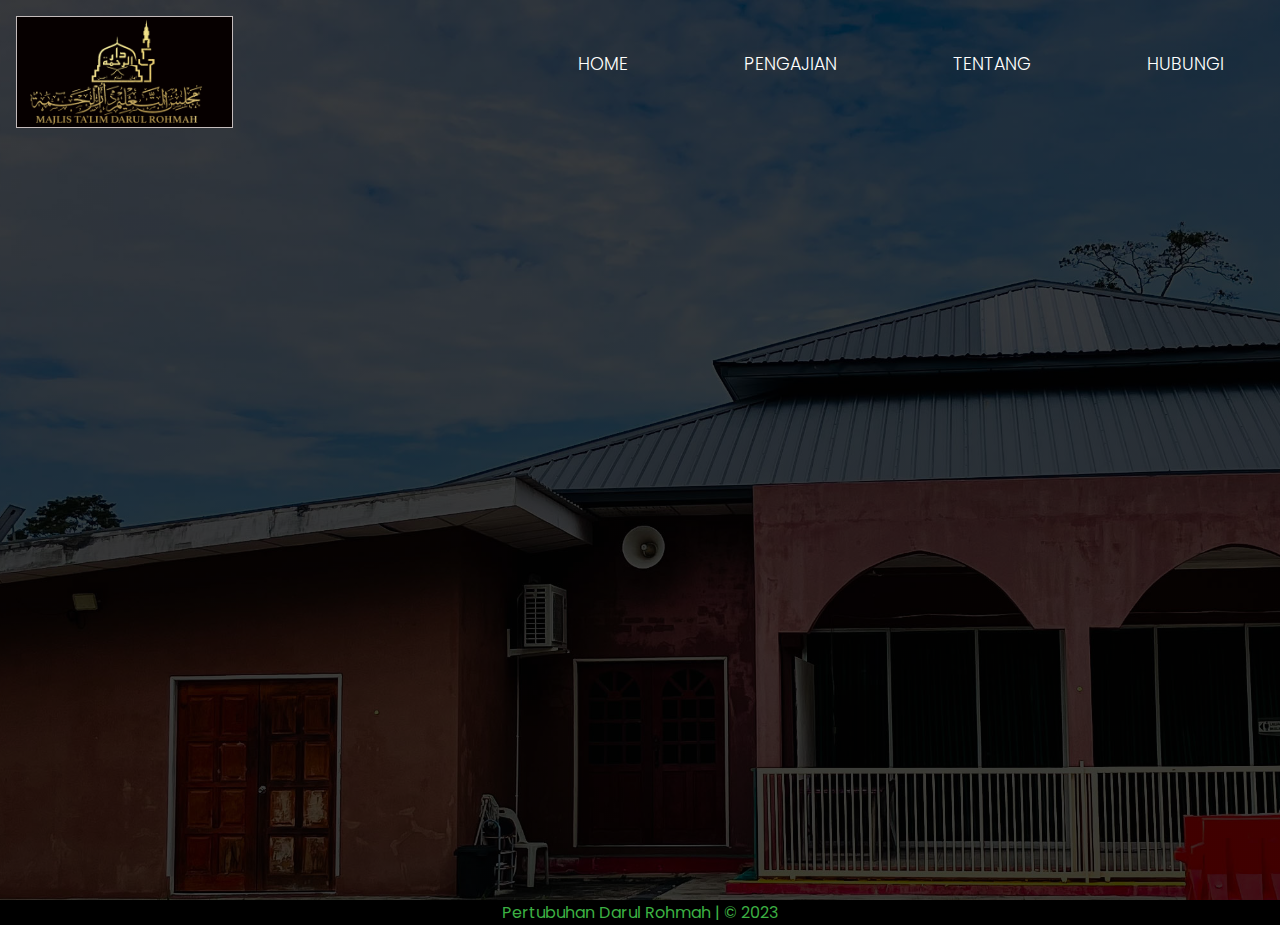
==== hubungi.html @ bdfbe40a "mobile" ====
<!DOCTYPE html>
<html>
  <head>
    <meta charset="utf-8" />
    <meta http-equiv="X-UA-Compatible" content="IE=edge" />
    <title>Pertubuhan Darul Rohmah</title>
    <meta name="viewport" content="width=device-width, initial-scale=1" />

    <!-- Font -->
    <link rel="preconnect" href="https://fonts.googleapis.com" />
    <link rel="preconnect" href="https://fonts.gstatic.com" crossorigin />
    <link
      href="https://fonts.googleapis.com/css2?family=Poppins:ital,wght@0,100;0,200;0,300;0,400;0,500;0,600;0,700;0,800;0,900;1,100;1,200;1,300;1,400;1,500;1,600;1,700;1,800;1,900&display=swap"
      rel="stylesheet"
    />
    <!-- Style -->

    <link
      rel="stylesheet"
      type="text/css"
      media="screen"
      href="css/style.css"
    />
  </head>
  <body>
    <!-- Navbar -->
    <nav class="banner">
      <div class="navbar">
        <img class="logo" src="img/darul.jpeg" alt="" />
        <ul class="nav-menu">
          <li class="nav-item"><a href="index.html">Home</a></li>
          <!-- <li class="nav-item"><a href="products.html">Products</a></li> -->
          <li class="nav-item"><a href="pengajian.html">Pengajian</a></li>
          <li class="nav-item"><a href="tentang.html">Tentang</a></li>
          <li class="nav-item"><a href="hubungi.html">Hubungi</a></li>
        </ul>
      </div>
      <div class="hamburger">
        <span class="bar"></span>
        <span class="bar"></span>
        <span class="bar"></span>
        <!-- <img class="menu" src="img/menu.png" alt="" /> -->
      </div>
    </nav>

    <!-- Footer -->
    <footer>
      <div class="credit">
        <p class="copyright">Pertubuhan Darul Rohmah | &copy 2023</p>
      </div>
    </footer>

    <script src="js/script.js"></script>
  </body>
</html>
---- css/style.css ----
:root {
  --primary: #3cb043;
  --bg: #fff;
}

* {
  margin: 0;
  padding: 0;
  box-sizing: border-box;
  outline: none;
  border: none;
  text-decoration: none;
}

html {
  scroll-behavior: smooth;
  /* height: 5000px; */
}

body {
  font-family: 'Poppins', sans-serif;
  background-color: black;
}

.logo {
  /* margin: 1rem 0 0 1rem; */
  height: 7rem;
  object-fit: contain;
  cursor: pointer;
  border: 1px solid rgb(195, 187, 187);
  margin: 1rem 0 0 1rem;
}

.navbar {
  display: flex;
  align-items: center;
  justify-content: space-between;
  /* background-color: #21149c; */
}

.navbar ul li {
  list-style: none;
  display: inline-block;
  margin: 0 3.5rem;
  position: relative;
  /* background-color: aqua; */
}

.nav-item,
a {
  text-decoration: none;
  color: #fff;
  text-transform: uppercase;
  font-weight: 300;
  font-size: 1.1rem;
  cursor: pointer;
}

.navbar ul li::after {
  content: '';
  height: 1px;
  width: 0;
  background: #3cb043;
  right: 0;
  bottom: -10px;
  transition: 0.5s;
  position: absolute;
}

.navbar ul li:hover:after {
  width: 100%;
}

.hamburger {
  display: none;
  cursor: pointer;
}

.bar {
  display: block;
  width: 25px;
  height: 3px;
  margin: 5px auto;
  -webkit-transition: all 0.3s ease-in-out;
  transition: all 0.3s ease-in-out;
  background-color: var(--bg);
}

.banner {
  width: 100%;
  height: 100vh;
  background: linear-gradient(rgba(0, 0, 0, 0.75), rgba(0, 0, 0, 0.75)),
    url('../img/background.jpg');
  background-size: cover;
  background-position: center;
  background-repeat: no-repeat;
}

.main-block {
  display: flex;

  /* background-color: #3cb043; */
  padding: 0 1rem;
  position: absolute;
  top: 15rem;
}

.main-text {
  /* position: absolute; */

  color: var(--bg);
  text-align: left;
  font-weight: 500;
  margin-left: 5rem;
  padding-left: 1rem;
  /* width: 40%; */
  /* top: 15rem;
  margin-left: 5rem;
  width: 25rem; */
  /* background-color: aqua; */
}

.main-text h2 {
  padding: 1rem 0;
}

.main-text h3 {
  line-height: 2;
}

.main-text,
.secondary-text h1,
h2,
h3,
h4 {
  text-shadow: 4px 4px 5px rgba(0, 0, 0, 0.75);
}

.secondary-text {
  /* position: absolute; */

  color: var(--bg);
  text-align: left;
  margin-left: 10rem;
  font-weight: 500;
  padding-left: 20rem;
  padding-top: 2rem;

  /* background-color: #3cb043; */
  /* top: 19rem;
  margin-left: 35rem;
  width: 50rem; */
}

.secondary-text h3 {
  padding-bottom: 1rem;
}

.secondary-text h3 span {
  text-decoration: underline;
}

.secondary-text h4 {
  line-height: 2.5;
}
.copyright {
  font-size: 1rem;
  color: var(--primary);
  text-align: center;
  /* position: absolute;
  bottom: 0;
  right: 39%;
  left: 39%;
  margin-bottom: 1rem; */
  /* background-color: aqua; */
}

/* Media Queries */

/* Laptop */
@media (max-width: 1366px) {
  html {
    font-size: 100%;
  }
  .secondary-text {
    /* position: absolute; */

    color: var(--bg);
    text-align: left;
    font-weight: 500;
    padding-left: 5rem;
    padding-top: 2rem;

    /* background-color: #3cb043; */
    /* top: 19rem;
    margin-left: 35rem;
    width: 50rem; */
  }
}

/* Tablet */
@media (max-width: 768px) {
  html {
    font-size: 80%;
  }
  .main-block {
    flex-wrap: wrap;
  }
  .main-text {
    margin-bottom: 2rem;
  }

  .navbar {
    display: flex;
    flex-direction: column;
    align-items: center;
    justify-content: center;
  }

  /* .navbar ul li a {
    display: none;
  } */

  /* .navbar ul li a {
    text-decoration: none;
    color: #fff;
    text-transform: uppercase;
    font-weight: 300;
    font-size: 1.1rem;
  } */

  .hamburger {
    display: block;
    /* background-color: aqua; */
  }

  .hamburger.active .bar:nth-child(2) {
    opacity: 0;
  }

  .hamburger.active .bar:nth-child(1) {
    transform: translateY(8px) rotate(45deg);
  }

  .hamburger.active .bar:nth-child(3) {
    transform: translateY(-8px) rotate(-45deg);
  }

  .nav-menu {
    position: fixed;
    right: -100%;
    top: 0;
    gap: 0;
    flex-direction: column;
    background-color: var(--primary);
    width: 48%;
    height: 100vh;
    text-align: left;
    transition: 0.3s;
    z-index: 100;
  }

  .navbar ul li a {
    font-weight: 100;
    font-size: 1.5rem;
  }

  .nav-item {
    padding: 1rem 0;
  }

  .nav-menu.active {
    right: 0;
    color: var(--bg);
  }

  .secondary-text {
    margin-left: 1rem;
  }
}

/* Mobile Phone */
@media (max-width: 450px) {
  html {
    font-size: 70%;
  }
}

/* .content {
  width: 100%;
  position: absolute;
  top: 50%;
  transform: translateY(-50%);
  text-align: center;
  color: #fff;
} */

/* .content h1 {
  font-size: 70px;
  margin-top: 80px;
} */

/* .content p {
  margin: 20px auto;
  font-weight: 100;
  line-height: 25px;
} */

/* button {
  width: 200px;
  padding: 15px 0;
  text-align: center;
  margin: 20px 10px;
  border-radius: 25px;
  font-weight: bold;
  border: 2px solid #009688;
  background: transparent;
  color: #fff;
  cursor: pointer;
  position: relative;
  overflow: hidden;
} */

/* span {
  background: #009688;
  height: 100%;
  width: 0;
  border-radius: 25px;
  position: absolute;
  left: 0;
  bottom: 0;
  z-index: -1;
  transition: 0.5s;
} */

/* button:hover span {
  width: 100%;
} */

/* button:hover {
  border: none;
} */
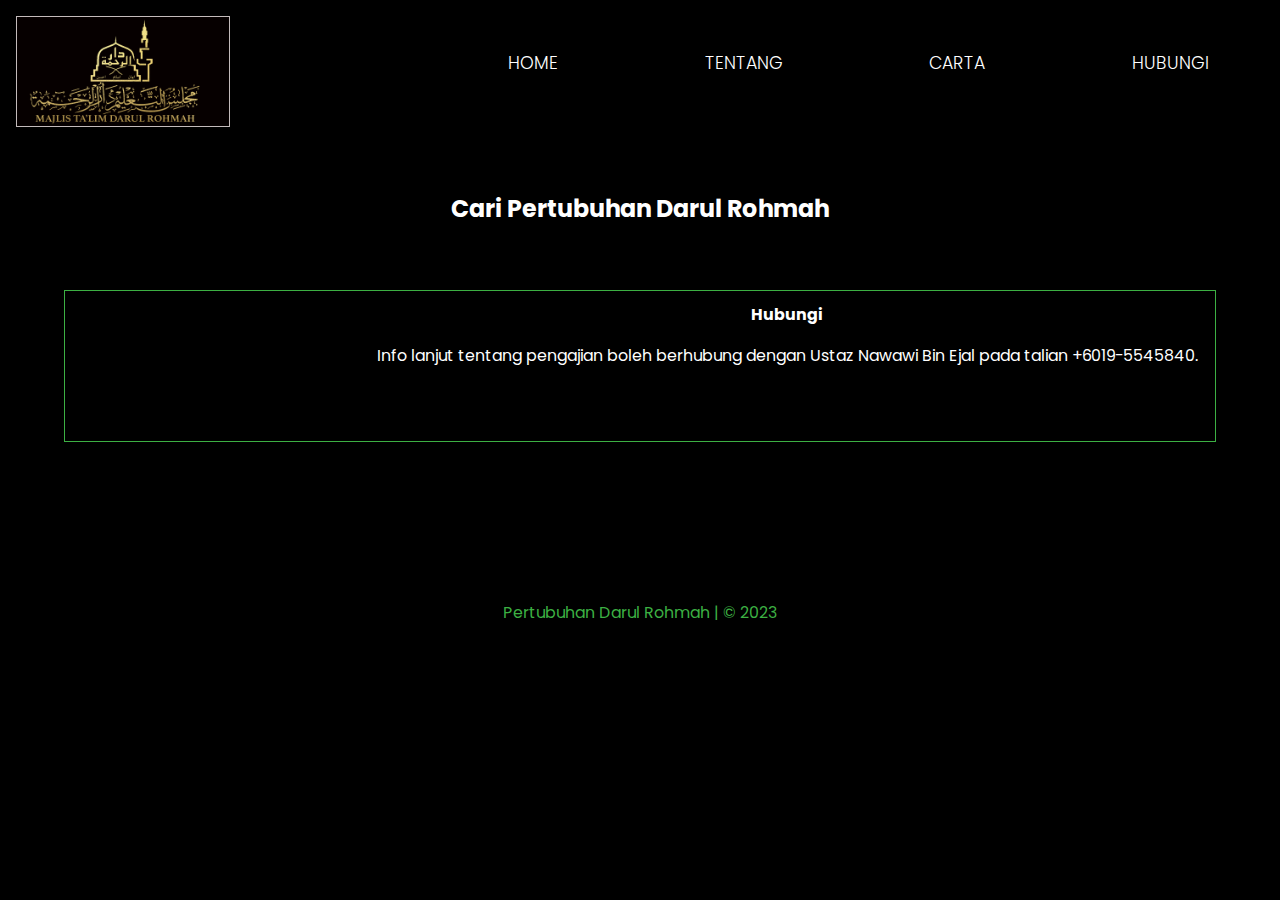
==== commit b7a81c82: "update" ====
--- a/hubungi.html
+++ b/hubungi.html
@@ -24,14 +24,15 @@
   </head>
   <body>
     <!-- Navbar -->
-    <nav class="banner">
+    <nav class="banner-hubungi">
       <div class="navbar">
         <img class="logo" src="img/darul.jpeg" alt="" />
         <ul class="nav-menu">
           <li class="nav-item"><a href="index.html">Home</a></li>
           <!-- <li class="nav-item"><a href="products.html">Products</a></li> -->
-          <li class="nav-item"><a href="pengajian.html">Pengajian</a></li>
+          <!-- <li class="nav-item"><a href="pengajian.html">Pengajian</a></li> -->
           <li class="nav-item"><a href="tentang.html">Tentang</a></li>
+          <li class="nav-item"><a href="carta.html">Carta</a></li>
           <li class="nav-item"><a href="hubungi.html">Hubungi</a></li>
         </ul>
       </div>
@@ -43,6 +44,26 @@
       </div>
     </nav>
 
+    <section class="cari">
+      <h2 class="sub-cari">Cari Pertubuhan Darul Rohmah</h2>
+      <div class="row-maps">
+        <iframe
+          src="https://www.google.com/maps/embed?pb=!1m18!1m12!1m3!1d3972.316089643697!2d115.22758891416092!3d5.368669396105838!2m3!1f0!2f0!3f0!3m2!1i1024!2i768!4f13.1!3m3!1m2!1s0x32231706855de2c5%3A0x3dabae6c35964e62!2sPertubuhan%20Darul%20Rohmah!5e0!3m2!1sen!2smy!4v1678637635528!5m2!1sen!2smy"
+          allowfullscreen=""
+          loading="lazy"
+          referrerpolicy="no-referrer-when-downgrade"
+          class="maps"
+        ></iframe>
+        <div id="about" class="hubungi">
+          <h4 class="main-hubungi">Hubungi</h4>
+          <p class="sub-hubungi">
+            Info lanjut tentang pengajian boleh berhubung dengan Ustaz Nawawi
+            Bin Ejal pada talian +6019-5545840.
+          </p>
+        </div>
+      </div>
+    </section>
+
     <!-- Footer -->
     <footer>
       <div class="credit">
--- a/css/style.css
+++ b/css/style.css
@@ -41,7 +41,7 @@
 .navbar ul li {
   list-style: none;
   display: inline-block;
-  margin: 0 3.5rem;
+  margin: 0 4.5rem;
   position: relative;
   /* background-color: aqua; */
 }
@@ -94,120 +94,151 @@
   background-size: cover;
   background-position: center;
   background-repeat: no-repeat;
-}
-
-.main-block {
-  display: flex;
-
+  position: relative;
+}
+
+.text {
+  position: absolute;
+  color: var(--bg);
+  top: 15rem;
+  text-align: center;
   /* background-color: #3cb043; */
-  padding: 0 1rem;
-  position: absolute;
-  top: 15rem;
-}
-
-.main-text {
-  /* position: absolute; */
-
-  color: var(--bg);
+  width: 100%;
+  /* margin-left: -3.5rem; */
+}
+
+.text h1,
+h3 {
+  text-shadow: 4px 4px 5px rgba(0, 0, 0, 0.75);
+}
+
+.text h3 {
+  text-align: center;
+}
+
+/* .text h1 {
+  text-align: center;
+  font-size: 3rem;
+  margin-bottom: 1rem;
+}
+
+.text h3 {
   text-align: left;
-  font-weight: 500;
-  margin-left: 5rem;
-  padding-left: 1rem;
-  /* width: 40%; */
-  /* top: 15rem;
-  margin-left: 5rem;
-  width: 25rem; */
-  /* background-color: aqua; */
-}
-
-.main-text h2 {
-  padding: 1rem 0;
-}
-
-.main-text h3 {
-  line-height: 2;
-}
-
-.main-text,
-.secondary-text h1,
-h2,
-h3,
-h4 {
-  text-shadow: 4px 4px 5px rgba(0, 0, 0, 0.75);
-}
-
-.secondary-text {
-  /* position: absolute; */
-
-  color: var(--bg);
-  text-align: left;
-  margin-left: 10rem;
-  font-weight: 500;
-  padding-left: 20rem;
-  padding-top: 2rem;
-
-  /* background-color: #3cb043; */
-  /* top: 19rem;
-  margin-left: 35rem;
-  width: 50rem; */
-}
-
-.secondary-text h3 {
-  padding-bottom: 1rem;
-}
-
-.secondary-text h3 span {
-  text-decoration: underline;
-}
-
-.secondary-text h4 {
-  line-height: 2.5;
-}
+  font-size: 2rem;
+  margin-bottom: 1rem;
+} */
+
 .copyright {
   font-size: 1rem;
   color: var(--primary);
   text-align: center;
-  /* position: absolute;
-  bottom: 0;
-  right: 39%;
-  left: 39%;
-  margin-bottom: 1rem; */
-  /* background-color: aqua; */
+}
+
+/* Tentang */
+.intro {
+  color: var(--bg);
+  margin: 5%;
+}
+
+.title {
+  text-align: center;
+}
+
+.sub-title {
+  margin: 0 37%;
+}
+
+.intro h1 {
+  margin-bottom: 1rem;
+}
+
+.intro p {
+  font-weight: 200;
+  font-size: 1.3rem;
+  line-height: 2;
+  text-align: justify;
+}
+
+.sub-intro {
+  text-indent: 3rem;
+}
+
+/* Carta */
+
+.intro-carta {
+  margin-bottom: 10rem;
+}
+
+.carta {
+  color: var(--bg);
+  text-align: center;
+  margin: 5%;
+  text-decoration: underline;
+}
+
+.carta-two {
+  color: var(--bg);
+  text-align: center;
+}
+
+.carta-three {
+  color: var(--bg);
+  text-align: center;
+}
+
+/* Hubungi */
+.cari {
+  margin-bottom: 10rem;
+}
+
+.row-maps {
+  margin: 0 5%;
+  display: flex;
+  border: 1px solid var(--primary);
+}
+
+.sub-cari {
+  color: var(--bg);
+  text-align: center;
+  margin: 5%;
+}
+
+.hubungi {
+  margin: 1%;
+}
+
+.main-hubungi {
+  color: var(--bg);
+  text-align: center;
+  margin-bottom: 1rem;
+}
+
+.sub-hubungi {
+  color: var(--bg);
 }
 
 /* Media Queries */
 
 /* Laptop */
+
 @media (max-width: 1366px) {
   html {
-    font-size: 100%;
-  }
-  .secondary-text {
-    /* position: absolute; */
-
+    font-size: 99%;
+  }
+  /* .text {
     color: var(--bg);
     text-align: left;
     font-weight: 500;
     padding-left: 5rem;
     padding-top: 2rem;
-
-    /* background-color: #3cb043; */
-    /* top: 19rem;
-    margin-left: 35rem;
-    width: 50rem; */
-  }
+  } */
 }
 
 /* Tablet */
+
 @media (max-width: 768px) {
   html {
-    font-size: 80%;
-  }
-  .main-block {
-    flex-wrap: wrap;
-  }
-  .main-text {
-    margin-bottom: 2rem;
+    font-size: 85%;
   }
 
   .navbar {
@@ -217,21 +248,8 @@
     justify-content: center;
   }
 
-  /* .navbar ul li a {
-    display: none;
-  } */
-
-  /* .navbar ul li a {
-    text-decoration: none;
-    color: #fff;
-    text-transform: uppercase;
-    font-weight: 300;
-    font-size: 1.1rem;
-  } */
-
   .hamburger {
     display: block;
-    /* background-color: aqua; */
   }
 
   .hamburger.active .bar:nth-child(2) {
@@ -253,7 +271,7 @@
     gap: 0;
     flex-direction: column;
     background-color: var(--primary);
-    width: 48%;
+    width: 47%;
     height: 100vh;
     text-align: left;
     transition: 0.3s;
@@ -261,7 +279,7 @@
   }
 
   .navbar ul li a {
-    font-weight: 100;
+    font-weight: 300;
     font-size: 1.5rem;
   }
 
@@ -274,69 +292,57 @@
     color: var(--bg);
   }
 
-  .secondary-text {
-    margin-left: 1rem;
+  .text {
+    margin: 2rem auto;
+  }
+
+  .text h1 {
+    font-size: 5rem;
+  }
+
+  .text h3 {
+    font-size: 3rem;
+    text-align: justify;
+    margin: 1rem;
+  }
+
+  /* .text h1 {
+    text-align: left;
+    font-size: 2rem;
+    margin-bottom: 1rem;
+  }
+
+  .text h3 {
+    text-align: justify;
+    font-size: 1.5rem;
+    margin: 0 1.5rem 0 0;
+  } */
+
+  /* Tentang */
+  .sub-title {
+    margin: 0 19%;
+  }
+
+  /* Hubungi */
+  .maps {
+    width: 100%;
+  }
+  .row-maps {
+    flex-wrap: wrap;
+  }
+
+  /* Footer */
+  .copyright {
+    position: fixed;
+    bottom: 0;
+    width: 100%;
+    mix-blend-mode: difference;
   }
 }
 
 /* Mobile Phone */
 @media (max-width: 450px) {
   html {
-    font-size: 70%;
-  }
-}
-
-/* .content {
-  width: 100%;
-  position: absolute;
-  top: 50%;
-  transform: translateY(-50%);
-  text-align: center;
-  color: #fff;
-} */
-
-/* .content h1 {
-  font-size: 70px;
-  margin-top: 80px;
-} */
-
-/* .content p {
-  margin: 20px auto;
-  font-weight: 100;
-  line-height: 25px;
-} */
-
-/* button {
-  width: 200px;
-  padding: 15px 0;
-  text-align: center;
-  margin: 20px 10px;
-  border-radius: 25px;
-  font-weight: bold;
-  border: 2px solid #009688;
-  background: transparent;
-  color: #fff;
-  cursor: pointer;
-  position: relative;
-  overflow: hidden;
-} */
-
-/* span {
-  background: #009688;
-  height: 100%;
-  width: 0;
-  border-radius: 25px;
-  position: absolute;
-  left: 0;
-  bottom: 0;
-  z-index: -1;
-  transition: 0.5s;
-} */
-
-/* button:hover span {
-  width: 100%;
-} */
-
-/* button:hover {
-  border: none;
-} */
+    font-size: 55%;
+  }
+}
